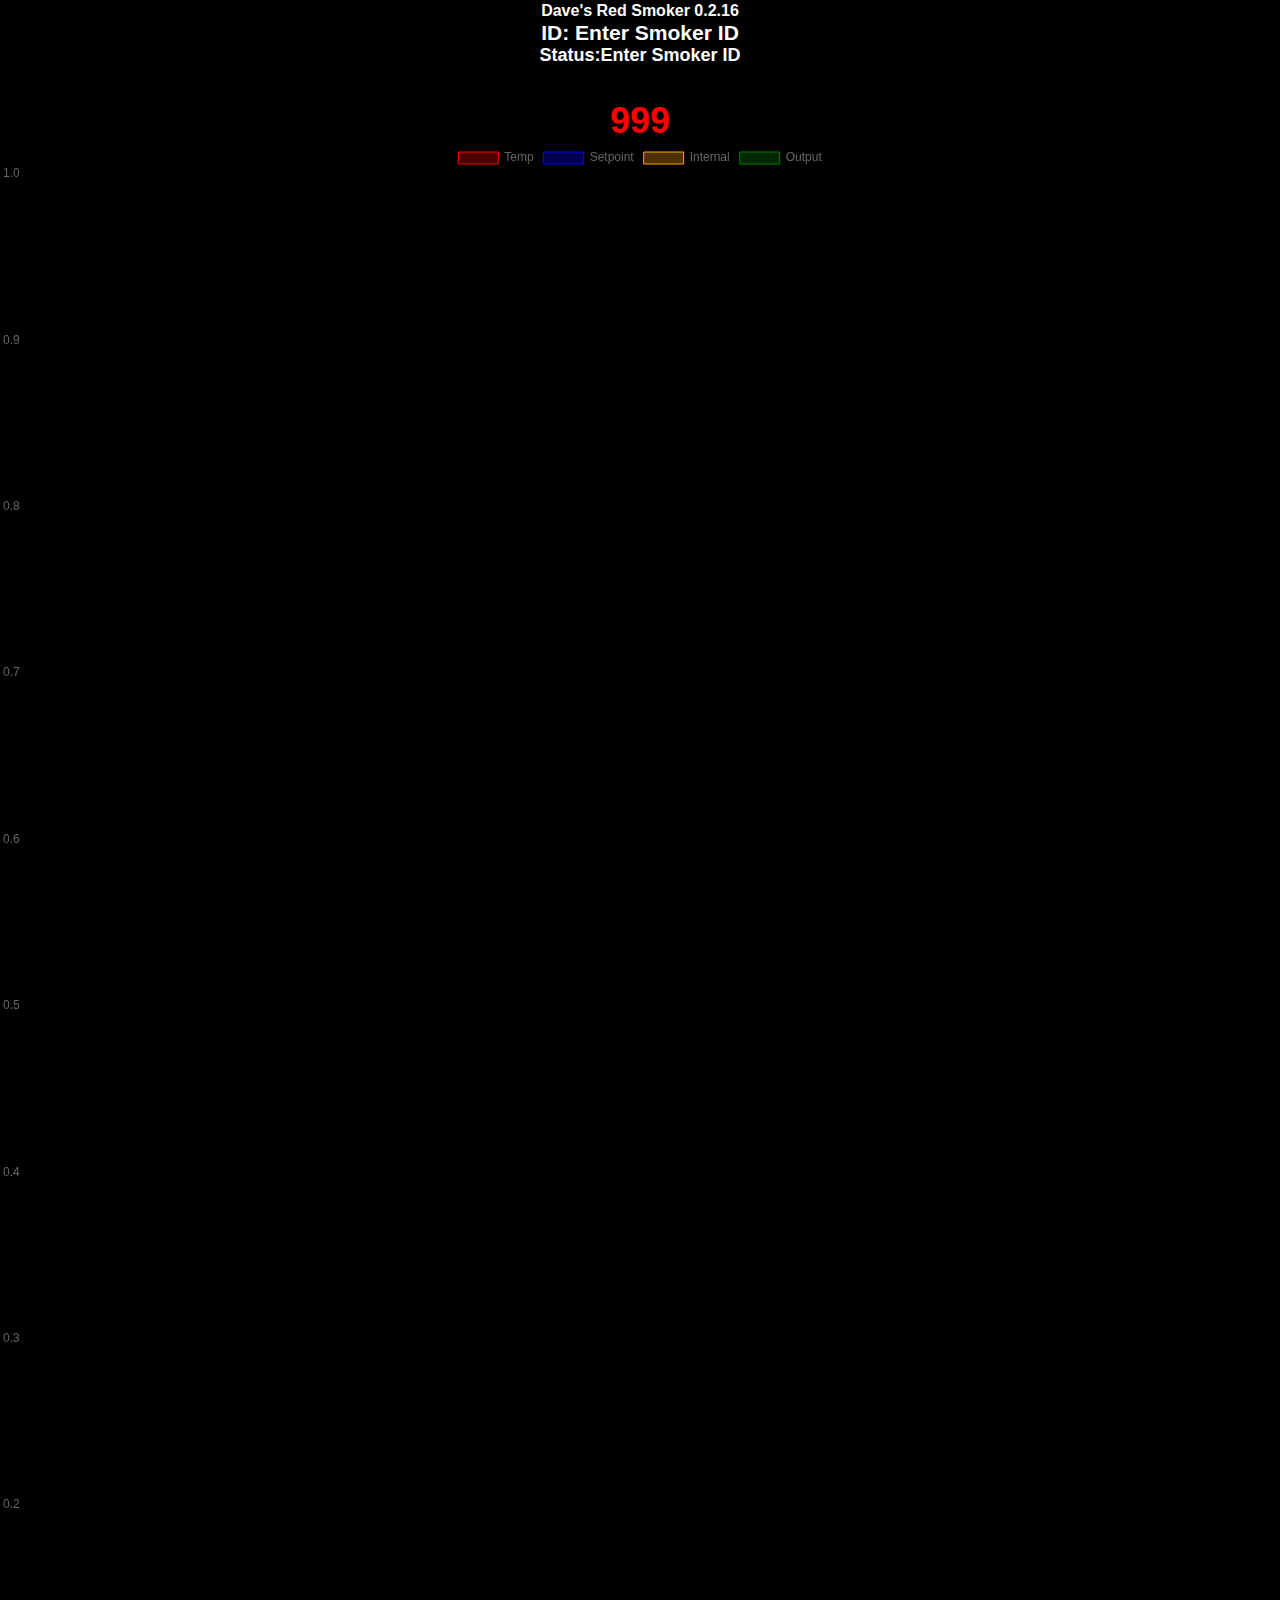
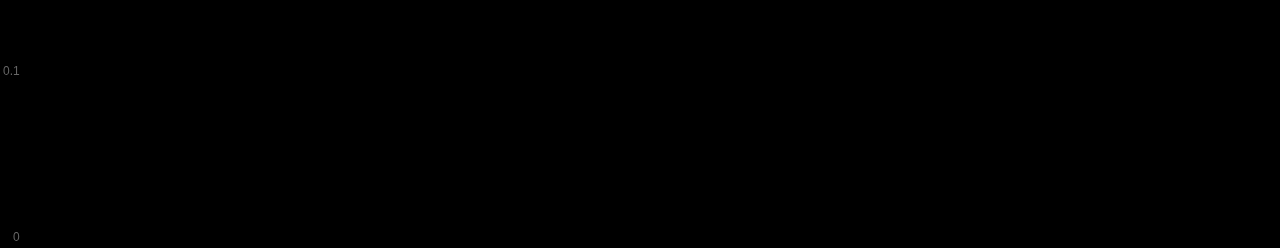
==== index.html @ 499c5f9d "change chart height" ====
<!DOCTYPE html>
<html lang="en">
	<head>
		<meta charset="utf-8" />
		<meta name="viewport" content="user-scalable=no, width=device-width, height=device-height, initial-scale=1.0, maximum-scale=1.0" />
		<meta http-equiv="X-UA-Compatible" content="ie=edge" />
		<link rel="stylesheet" href="styles.css">		
		<link rel="manifest" href="./dunplab-manifest-31210.json" />
	    <link rel="icon" type="image/png" href="./images/favicon_min.png" />
		<link rel="apple-touch-icon" type="image/png" href="./images/BrowserIcon_min.png" />
		<title>ProcessControlWebApp</title>
	</head>
	<body>
		<div id="heading">
			<h4><span id="title">Title</span></h4>
			<h3>
				<span id="idHeading">ID:</span>
				<span id="recvIdInput" contenteditable="true">SMOKER ID</span>
			</h3>
			<h4>
				<span id="status">Status:Enter Smoker ID</span>
			</h4>
		</div>	
		<div id="controllerStatus">
			<h1>
				<span id="temperatureLabel" contenteditable="true"></span>  <span id="temperature">999</span>
				<span id="setpointLabel" contenteditable="true" hidden></span>  <span id="setpoint" hidden>888</span>
			</h1>
			<h1>
				<span id="internalLabel" contenteditable="true" hidden></span>  <span id="internal" hidden>777</span>
				<span id="outputLabel" contenteditable="true" hidden></span>  <span id="output" hidden>666</span>
			</h1>
		</div>

		<canvas id="myChart" height="400"></canvas>

		<script src="./jquery/1.7.2/jquery.min.js"></script>
		<script src="./Chart.js/3.6.0/chart.min.js"></script>
		<script src="./peerjs/peerjs.min.js"></script>
		<script src="./main.js"></script>
	</body>
</html>
	


		<!-- OLD STUFF
		<div data-role="page" id="page1" style="width:100%; height:100%; margin:0px; padding:0px; overflow-x:hidden;">
			<div data-theme="a" data-role="header" style="width:100%; height:10%;">
				<div id="title" style="font-weight: bold; text-align:center; width:100%;"></div>
				<table class="header" style="width:100%">
					<tr>
						<td>ID:</td>
						<td><input type="text" id="receiver-id" title="Input the ID from your smoker controller."></td>
						<td><div id="status">Status: Enter smoker ID</div></td>
						<td><button id="connect-button">Connect</button></td>
					</tr>
				</table>
			</div>
			<div data-role="content" style="width:100%; height:65%;">
				<div align=right style="width:95%; height:5%;">
					Download data file
					<a href="temperatures.csv">
						temperatures.csv
					</a>
				</div>
				 <div id="graphdiv2" style="width: 95%; height: 300px;">&nbsp;</div>
				<canvas id="myChart"></canvas>
				<div id="stats" style="width:95%;height:20%;">
					<h1>
						<span>Temp:
							<font color="red">
								<span id="temperature"></span>
							</font>
						</span>
						<span>
							&emsp; SP:
							<font color="blue">
								<span id="setpoint"></span>
							</font>
						</span>
						<span>
							&emsp; INT:
							<font color="orange">
								<span id="internal"></span>
							</font>
						</span>
						<span>
							&emsp; OP:
							<font color="green">
								<span id="output"></span>
							</font>
						</span>
						<span>
							<a id="refreshgraph" data-role="button">Refresh Graph</a>
						</span>
					</h1>
				</div>
			</div>
			<div data-theme="a" data-role="footer" style="width: 100%; height:25%;">
				<div data-role="collapsible-set">
					<div data-role="collapsible" data-collapsed="true">
						<h3>
							Setpoint
						</h3>
						<div data-role="fieldcontain">
							<fieldset data-role="controlgroup">
								<label for="set_setpoint" class="ui-hidden-accessible">
									Setpoint:
								</label>
								<input name="" id="set_setpoint" placeholder="Setpoint:" value="" type="text">
							</fieldset>
						</div>
					</div>
				</div>
				<div data-role="collapsible-set">
					<div data-role="collapsible" data-collapsed="true">
						<h3>
							PID
						</h3>
						<div class="ui-grid-a">
							<div class="ui-block-a">
								<div data-role="fieldcontain">
									<fieldset data-role="controlgroup">
										<label for="set_prop" class="ui-hidden-accessible">
											Prop:
										</label>
										<input name="" id="set_prop" placeholder="Prop:" value="" type="text">
									</fieldset>
								</div>
							</div>
							<div class="ui-block-b">
							</div>
							<div class="ui-block-a">
								<div data-role="fieldcontain">
									<fieldset data-role="controlgroup">
										<label for="set_inter" class="ui-hidden-accessible">
											Inter:
										</label>
										<input name="" id="set_inter" placeholder="Inter:" value="" type="text">
									</fieldset>
								</div>
							</div>
							<div class="ui-block-b">
								<a data-role="button" id="savepid">Save to File</a>
							</div>
							<div class="ui-block-a">
								<div data-role="fieldcontain">
									<fieldset data-role="controlgroup">
										<label for="set_derv" class="ui-hidden-accessible">
											Derv:
										</label>
										<input name="" id="set_derv" placeholder="Derv:" value="" type="text">
									</fieldset>
								</div>
							</div>
							<div class="ui-block-b">
							</div>
						</div>
					</div>
				</div>
				<div data-role="collapsible-set">
					<div data-role="collapsible" data-collapsed="true">
						<h3>
							Graph Settings
						</h3>
						<div class="ui-grid-a">
							<div class="ui-block-a">
								<div data-role="fieldcontain">
									<fieldset data-role="controlgroup">
										<label for="graphtimebase" class="ui-hidden-accessible">
											Record Timebase:
										</label>
										<input name="" id="graphtimebase" placeholder="Graph Timebase:" value="" type="text">
									</fieldset>
								</div>
							</div>
							<div class="ui-block-b">
								<a id="resetdata" data-role="button">Reset Data File</a>
							</div>
						</div>
					</div>
				</div>
			</div>
		</div>
	-->
---- styles.css ----
* {
    box-sizing: border-box;
    margin: 0;
    padding: 0;
}

body {
    font-family: Arial, Helvetica, sans-serif;
    display: flex;
    flex-direction: column;
    align-items: center;
    justify-content: center;
    text-align: center;
    color: white;
    background-color: black;
}

h1 {
    text-align: center;
    margin-top: 0;
}

#heading {
    height: 100px;
    font-size: large;
}

#title {
    text-align: center;
    font-size: medium;
}

#controllerStatus {
    text-align: center;
    font-size: large;
}

#temperature {
    color: rgb(255, 0, 0);
}

#setpoint {
    color: rgb(0, 0, 255);
}

#internal {
    color: rgb(255, 166, 0);
}

#output{
    color: rgb(0, 128, 0);
}
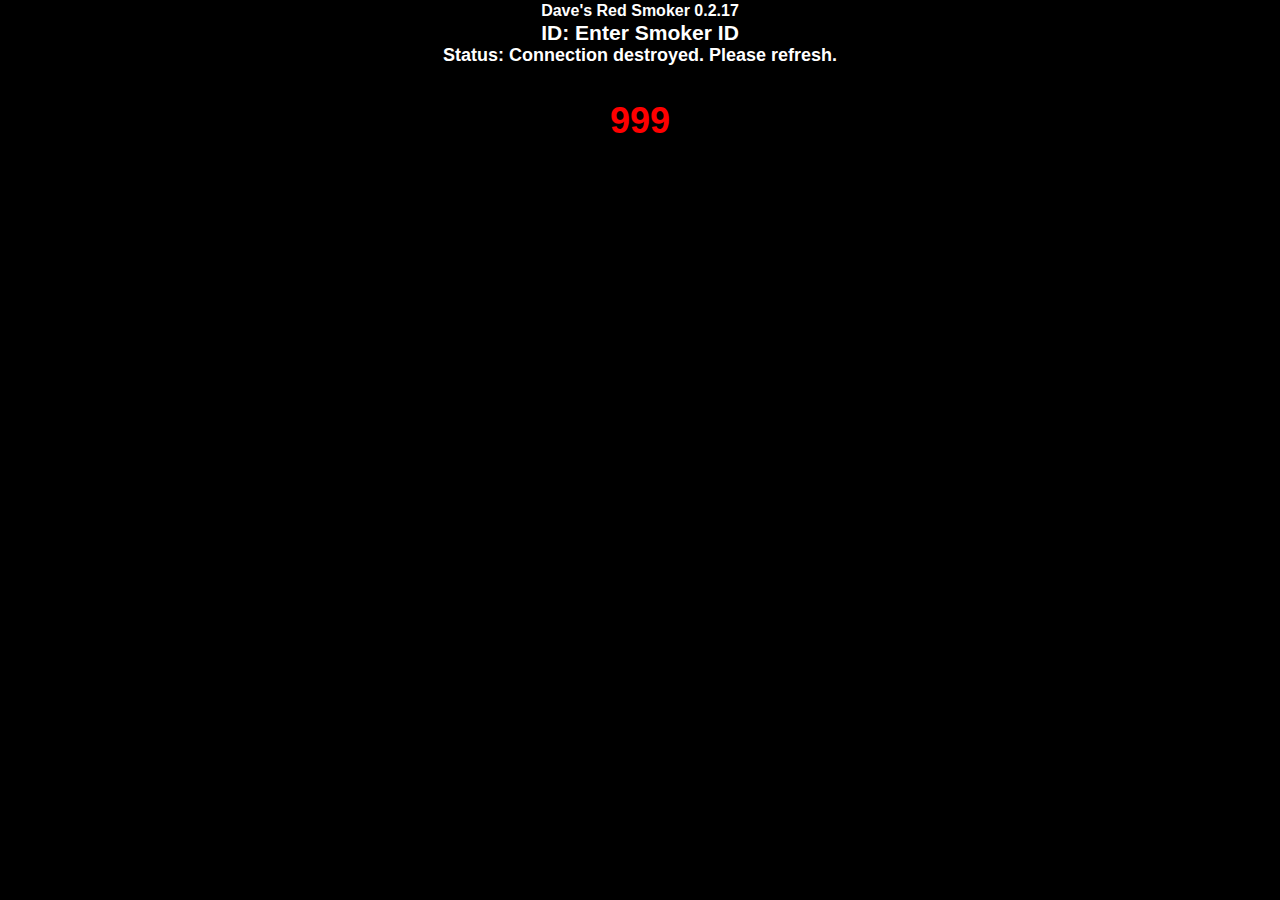
==== commit a12611f5: "Add charting of historical data." ====
--- a/index.html
+++ b/index.html
@@ -34,6 +34,7 @@
 
 		<canvas id="myChart" height="400"></canvas>
 
+		<script src="./d3/d3.min.js"></script>
 		<script src="./jquery/1.7.2/jquery.min.js"></script>
 		<script src="./Chart.js/3.6.0/chart.min.js"></script>
 		<script src="./peerjs/peerjs.min.js"></script>
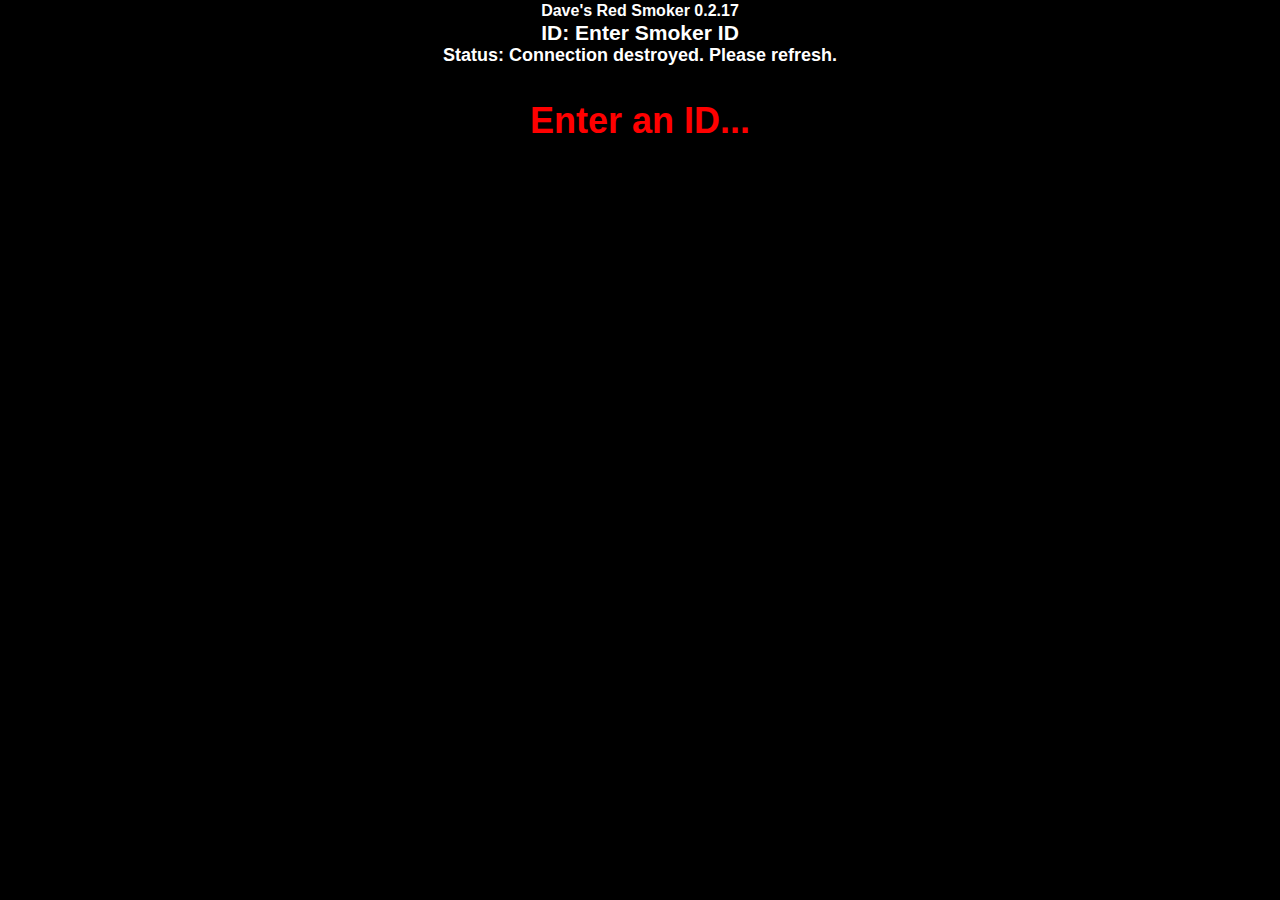
==== commit b1c4533d: "Minor fixes." ====
--- a/index.html
+++ b/index.html
@@ -23,7 +23,7 @@
 		</div>	
 		<div id="controllerStatus">
 			<h1>
-				<span id="temperatureLabel" contenteditable="true"></span>  <span id="temperature">999</span>
+				<span id="temperatureLabel" contenteditable="true"></span>  <span id="temperature">Enter an ID...</span>
 				<span id="setpointLabel" contenteditable="true" hidden></span>  <span id="setpoint" hidden>888</span>
 			</h1>
 			<h1>
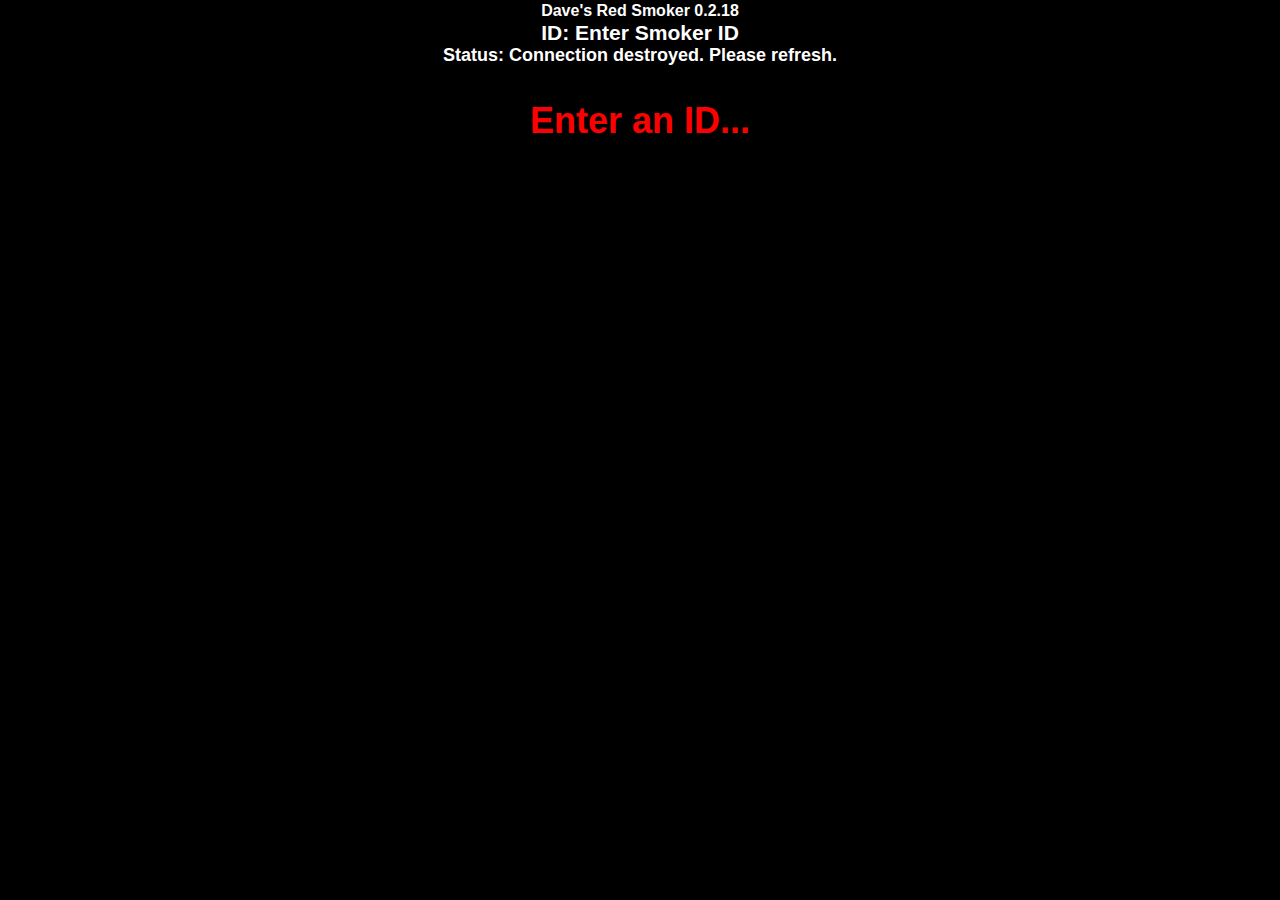
==== commit 70096fc0: "Remove d3 reference" ====
--- a/index.html
+++ b/index.html
@@ -34,7 +34,6 @@
 
 		<canvas id="myChart" height="400"></canvas>
 
-		<script src="./d3/d3.min.js"></script>
 		<script src="./jquery/1.7.2/jquery.min.js"></script>
 		<script src="./Chart.js/3.6.0/chart.min.js"></script>
 		<script src="./peerjs/peerjs.min.js"></script>
@@ -45,6 +44,7 @@
 
 
 		<!-- OLD STUFF
+			<script src="./d3/d3.min.js"></script>
 		<div data-role="page" id="page1" style="width:100%; height:100%; margin:0px; padding:0px; overflow-x:hidden;">
 			<div data-theme="a" data-role="header" style="width:100%; height:10%;">
 				<div id="title" style="font-weight: bold; text-align:center; width:100%;"></div>
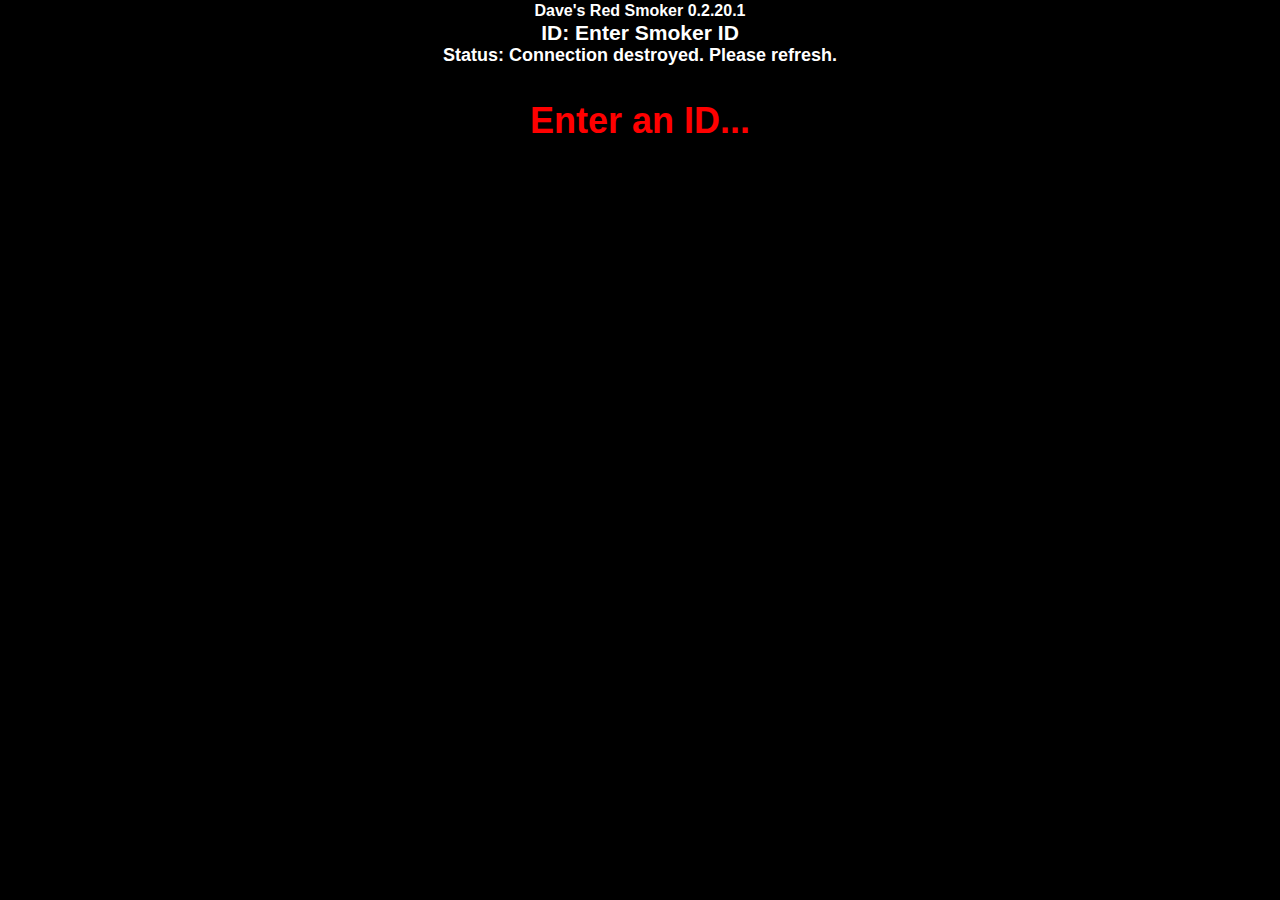
==== commit 8ed19700: "added date-fns connector" ====
--- a/index.html
+++ b/index.html
@@ -36,6 +36,7 @@
 
 		<script src="./jquery/1.7.2/jquery.min.js"></script>
 		<script src="./Chart.js/3.6.0/chart.min.js"></script>
+		<script src="./date-fns/chartjs-adapter-date-fns.js"></script>
 		<script src="./peerjs/peerjs.min.js"></script>
 		<script src="./main.js"></script>
 	</body>
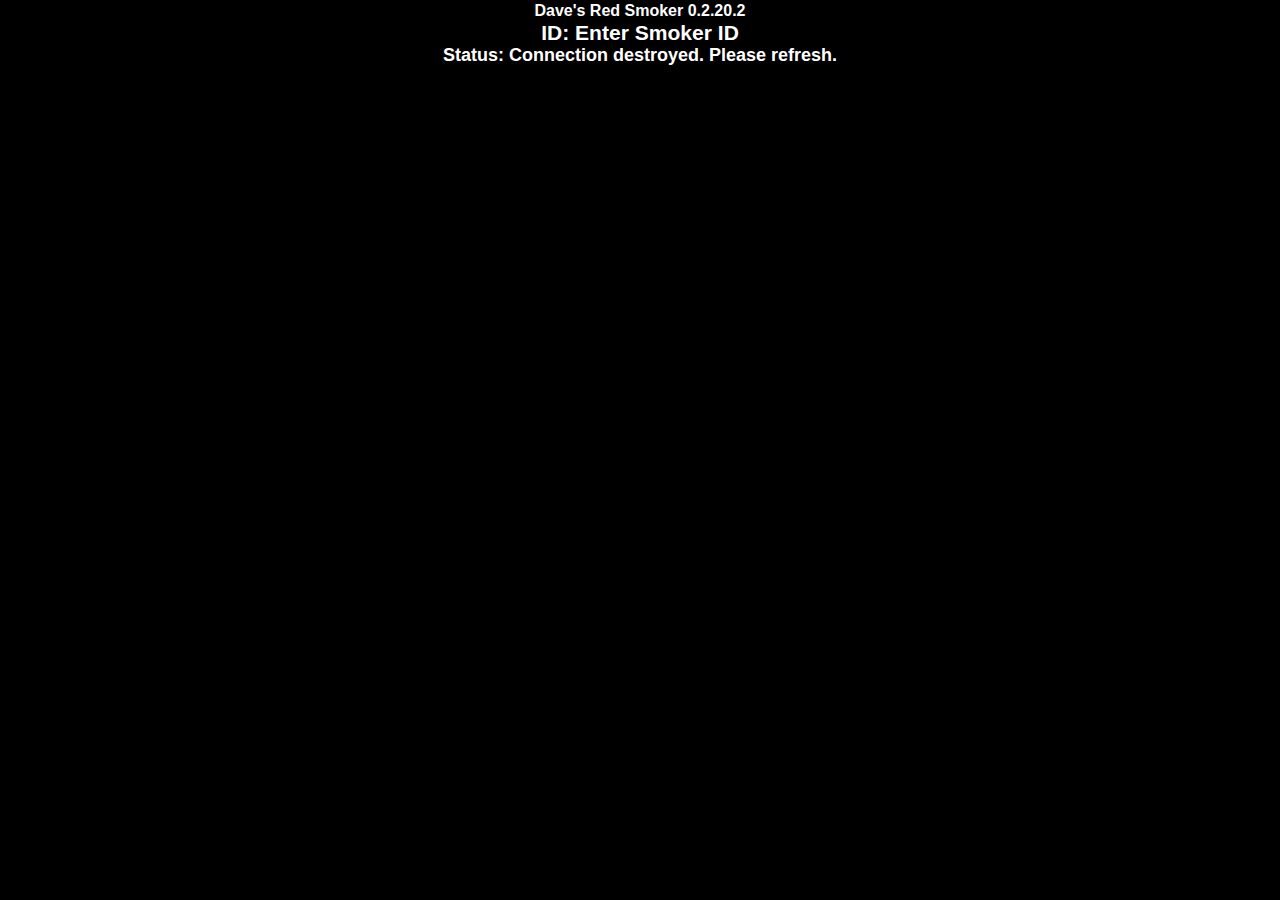
==== commit 5ab34228: "Bug fixes." ====
--- a/index.html
+++ b/index.html
@@ -18,17 +18,17 @@
 				<span id="recvIdInput" contenteditable="true">SMOKER ID</span>
 			</h3>
 			<h4>
-				<span id="status">Status:Enter Smoker ID</span>
+				<span id="status">Status:Waiting</span>
 			</h4>
 		</div>	
 		<div id="controllerStatus">
 			<h1>
-				<span id="temperatureLabel" contenteditable="true"></span>  <span id="temperature">Enter an ID...</span>
-				<span id="setpointLabel" contenteditable="true" hidden></span>  <span id="setpoint" hidden>888</span>
+				<span id="temperatureLabel" contenteditable="false"></span>  <span id="temperature"></span>
+				<span id="setpointLabel" contenteditable="false" hidden></span>  <span id="setpoint" hidden>888</span>
 			</h1>
 			<h1>
-				<span id="internalLabel" contenteditable="true" hidden></span>  <span id="internal" hidden>777</span>
-				<span id="outputLabel" contenteditable="true" hidden></span>  <span id="output" hidden>666</span>
+				<span id="internalLabel" contenteditable="false" hidden></span>  <span id="internal" hidden>777</span>
+				<span id="outputLabel" contenteditable="false" hidden></span>  <span id="output" hidden>666</span>
 			</h1>
 		</div>
 
@@ -36,7 +36,7 @@
 
 		<script src="./jquery/1.7.2/jquery.min.js"></script>
 		<script src="./Chart.js/3.6.0/chart.min.js"></script>
-		<script src="./date-fns/chartjs-adapter-date-fns.js"></script>
+		<script src="./date-fns/chartjs-adapter-date-fns.min.js"></script>
 		<script src="./peerjs/peerjs.min.js"></script>
 		<script src="./main.js"></script>
 	</body>
